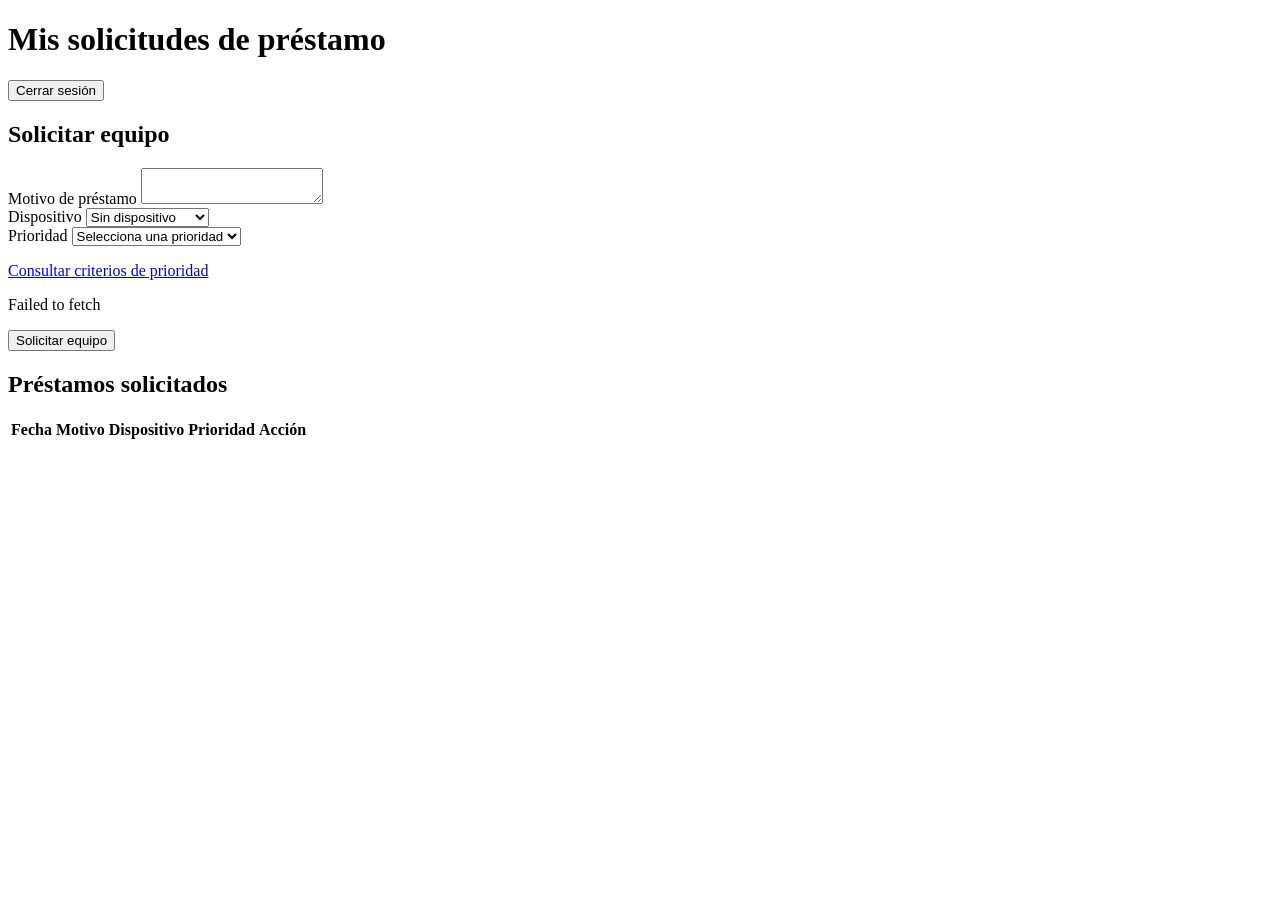
==== Frontend/templates/alumno.html @ 0ade26d3 "Subiendo proyecto inicial de prestamos" ====
<!DOCTYPE html>
<html lang="es">
<head>
    <meta charset="UTF-8">
    <meta
        name="viewport"
        content="width=device-width, initial-scale=1.0"
    >
    <title>Mis préstamos | Alumno</title>
    <link rel="stylesheet" href="../css/estilos.css">
    <script src="../js/docente.js" defer></script>
</head>
<body>
    <header>
        <h1>Mis solicitudes de préstamo</h1>
        <button id="boton-logout" type="button">
            Cerrar sesión
        </button>
    </header>

    <main>
        <section>
            <h2 id="titulo-formulario">Solicitar equipo</h2>

            <form id="formulario-ticket">
                <input
                    type="hidden"
                    id="id-ticket"
                >

                <div>
                    <label for="descripcion">
                        Motivo de préstamo
                    </label>
                    <textarea
                        id="descripcion"
                        maxlength="2000"
                        required
                    ></textarea>
                </div>

                <div>
                    <label for="sala">Dispositivo</label>
                    <select id="sala">
                        <option value="">
                            Sin dispositivo
                        </option>
                        <option value="Laptop Ceibal 01">Laptop Ceibal 01</option>
                        <option value="Laptop Ceibal 02">Laptop Ceibal 02</option>
                        <option value="Proyector Epson">Proyector Epson</option>
                        <option value="Tablet">Tablet</option>
                        <option value="Cámara digital">Cámara digital</option>
                        <option value="Kit de Robótica">Kit de Robótica</option>
                    </select>
                </div>

                <div>
                    <label for="prioridad">Prioridad</label>
                    <select id="prioridad" required>
                        <option value="">
                            Selecciona una prioridad
                        </option>
                    </select>
                     <p>
                        <a href="criterios-prioridad.html">
                            Consultar criterios de prioridad
                        </a>
                    </p>
                </div>

                <p id="mensaje-error" role="alert" hidden></p>
                <p id="mensaje-exito" role="status" hidden></p>

                <button type="submit">
                    Solicitar equipo
                </button>

                <button
                    id="boton-cancelar"
                    type="button"
                    hidden
                >
                    Cancelar modificación
                </button>
            </form>
        </section>

        <section>
            <h2>Préstamos solicitados</h2>

            <table>
                <thead>
                    <tr>
                        <th>Fecha</th>
                        <th>Motivo</th>
                        <th>Dispositivo</th>
                        <th>Prioridad</th>
                        <th>Acción</th>
                    </tr>
                </thead>
                <tbody id="lista-tickets"></tbody>
            </table>

            <p id="sin-tickets" hidden>
                No tienes préstamos registrados.
            </p>
        </section>
    </main>
</body>
</html>
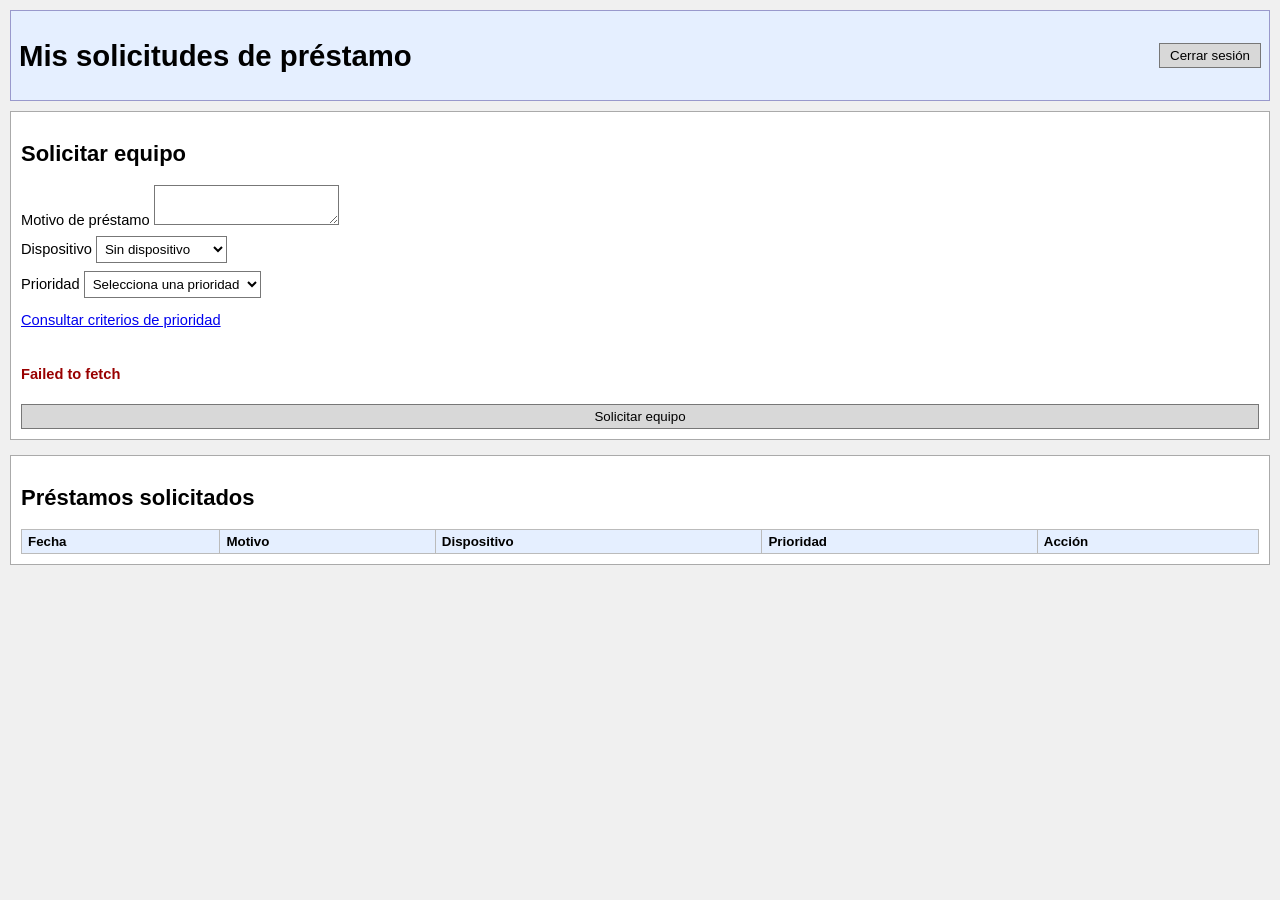
==== commit 0fb3584c: "Ultimos cambios para las vistas" ====
--- a/Frontend/templates/alumno.html
+++ b/Frontend/templates/alumno.html
@@ -49,8 +49,6 @@
                         <option value="Laptop Ceibal 02">Laptop Ceibal 02</option>
                         <option value="Proyector Epson">Proyector Epson</option>
                         <option value="Tablet">Tablet</option>
-                        <option value="Cámara digital">Cámara digital</option>
-                        <option value="Kit de Robótica">Kit de Robótica</option>
                     </select>
                 </div>
 
--- a/Frontend/css/estilos.css
+++ b/Frontend/css/estilos.css
@@ -0,0 +1,81 @@
+body {
+    background: #f0f0f0;
+    color: #000;
+    font-family: sans-serif;
+    font-size: 11pt;
+    margin: 10px;
+}
+
+header {
+    background: #e5efff;
+    border: 1px solid #99c;
+    padding: 8px;
+    margin-bottom: 10px;
+    display: flex;
+    justify-content: space-between;
+    align-items: center;
+}
+
+section {
+    background: #fff;
+    border: 1px solid #aaa;
+    padding: 10px;
+    margin-bottom: 15px;
+}
+
+form {
+    display: flex;
+    flex-direction: column;
+    gap: 8px;
+}
+
+input, select, textarea, button {
+    font-family: sans-serif;
+    font-size: 10pt;
+    padding: 4px;
+    border: 1px solid #777;
+    background: #fff;
+}
+
+button, input[type="submit"] {
+    background: #d8d8d8;
+    border: 1px solid #777;
+    cursor: pointer;
+    width: auto;
+    padding: 4px 10px;
+}
+
+button:hover {
+    background: #c8c8c8;
+}
+
+table {
+    width: 100%;
+    border-collapse: collapse;
+    margin-top: 5px;
+    font-size: 10pt;
+}
+
+th, td {
+    padding: 4px 6px;
+    border: 1px solid #bbb;
+    text-align: left;
+}
+
+th {
+    background: #e5efff;
+}
+
+tr:nth-child(even) {
+    background: #f9f9f9;
+}
+
+#mensaje-error {
+    color: #900;
+    font-weight: bold;
+}
+
+#mensaje-exito {
+    color: #090;
+    font-weight: bold;
+}
